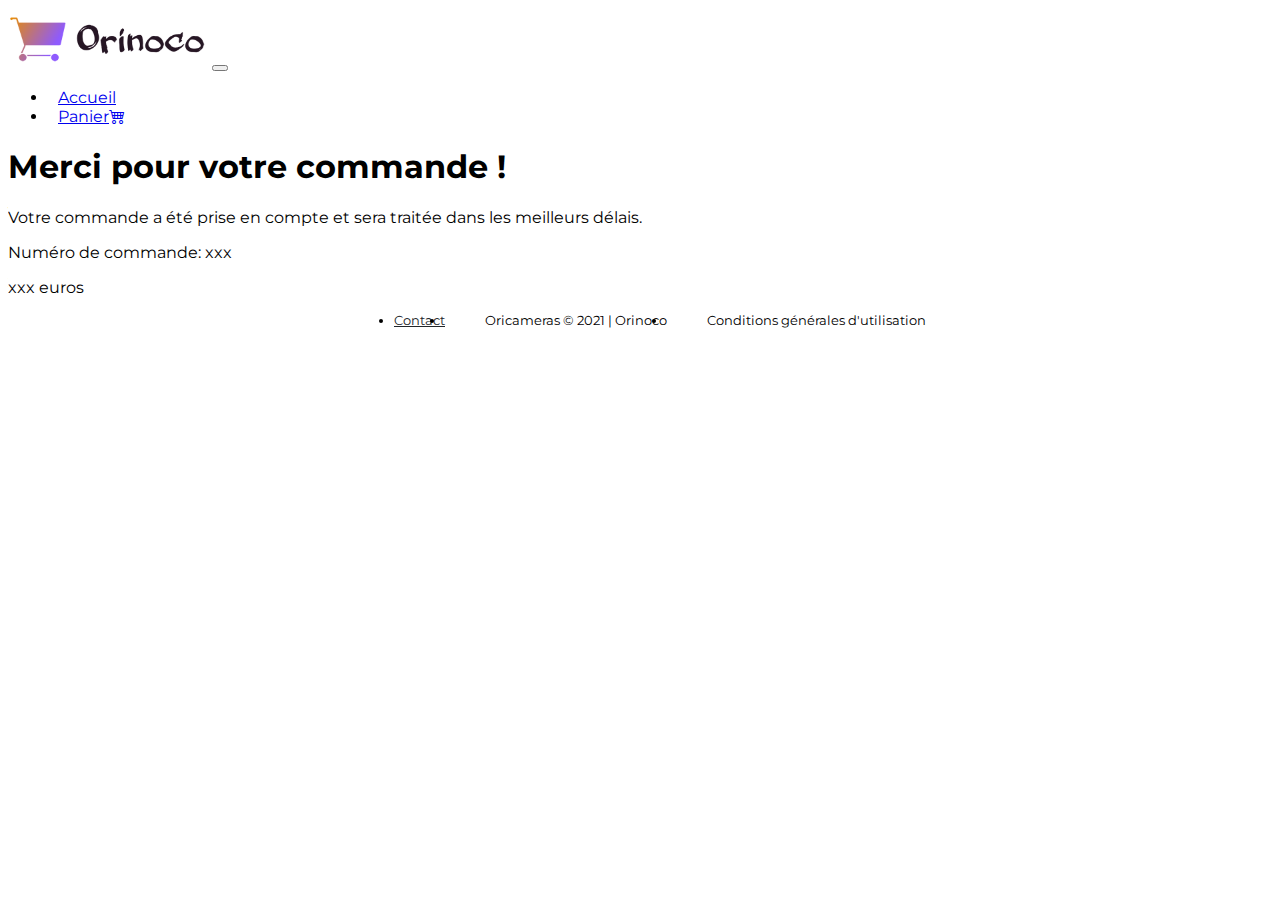
==== front-end/confirmation.html @ bf95a49d "Structure html pages" ====
<!DOCTYPE html>
<html lang="en">
  <head>
    <meta charset="utf-8" />
    <meta
      name="viewport"
      content="width=device-width, initial-scale=1, shrink-to-fit=no"
    />
    <meta
      name="description"
      content="Orinoco est une entreprise de commerce en ligne offrant une grande variété de produits, découvre nos excellentes caméras vintages sur Oricameras"
    />
    <link rel="shortcut icon" type="image/jpg" href="images/favicon.jpg" />
    <link rel="preconnect" href="https://fonts.gstatic.com" />
    <link
      href="https://fonts.googleapis.com/css2?family=Montserrat:wght@100;400;700&display=swap"
      rel="stylesheet"
    />
    <link
      rel="stylesheet"
      href="https://cdn.jsdelivr.net/npm/bootstrap@4.6.0/dist/css/bootstrap.min.css"
      integrity="sha384-B0vP5xmATw1+K9KRQjQERJvTumQW0nPEzvF6L/Z6nronJ3oUOFUFpCjEUQouq2+l"
      crossorigin="anonymous"
    />
    <link
      rel="stylesheet"
      href="https://cdn.jsdelivr.net/npm/bootstrap-icons@1.5.0/font/bootstrap-icons.css"
    />
    <link rel="stylesheet" type="text/css" href="css/styles.css" />
    <title>Oricameras | Une marque de Orinoco</title>
  </head>
  <body>
    <!-- Principal container -->
    <div class="page-container">
      <!-- Header -->
      <div class="bg-light">
        <div class="container">
          <div class="row">
            <nav class="col navbar navbar-expand-lg navbar-light">
              <a class="navbar-brand" href="index.html"
                ><img
                  src="images/logo.png"
                  alt="Logo Orinoco"
                  width="200"
                  height="60"
              /></a>
              <button
                class="navbar-toggler"
                type="button"
                data-toggle="collapse"
                data-target="#navbarContent"
                aria-controls="navbarSupportedContent"
                aria-expanded="false"
                aria-label="Toggle navigation"
              >
                <span class="navbar-toggler-icon"></span>
              </button>

              <div id="navbarContent" class="collapse navbar-collapse">
                <ul class="navbar-nav">
                  <li class="nav-item border-tp">
                    <a class="nav-link" href="index.html">Accueil</a>
                  </li>
                  <li class="nav-item border-tp">
                    <a class="nav-link" href="panier.html"
                      >Panier<i class="bi bi-cart4 pl-1"></i
                    ></a>
                  </li>
                </ul>
              </div>
            </nav>
          </div>
        </div>
      </div>
      <!-- Main -->
      <div class="container pb-5">
        <div class="row text-center">
          <div class="col">
            <h1 class="font-weight-bold pl-2 pt-5">
              Merci pour votre commande !
            </h1>
            <p class="pl-2 pt-3">
              Votre commande a été prise en compte et sera traitée dans les
              meilleurs délais.
            </p>
            <p class="pl-2">Numéro de commande: xxx</p>
            <p class="pl-2">xxx euros</p>
          </div>
        </div>
      </div>
      <!-- Footer -->
      <div class="bg-light">
        <div class="container">
          <div class="row">
            <div class="col">
              <ul class="list-n list-unstyled text-center pt-4">
                <li class="pb-2">
                  <a href="#">Contact</a>
                </li>
                <li class="item-ft pb-2">Oricameras © 2021 | Orinoco</li>
                <li class="item-ft pb-2">Conditions générales d'utilisation</li>
              </ul>
            </div>
          </div>
        </div>
      </div>
    </div>
    <!-- Scripts -->
    <script
      src="https://code.jquery.com/jquery-3.5.1.slim.min.js"
      integrity="sha384-DfXdz2htPH0lsSSs5nCTpuj/zy4C+OGpamoFVy38MVBnE+IbbVYUew+OrCXaRkfj"
      crossorigin="anonymous"
    ></script>
    <script
      src="https://cdn.jsdelivr.net/npm/popper.js@1.16.1/dist/umd/popper.min.js"
      integrity="sha384-9/reFTGAW83EW2RDu2S0VKaIzap3H66lZH81PoYlFhbGU+6BZp6G7niu735Sk7lN"
      crossorigin="anonymous"
    ></script>
    <script
      src="https://cdn.jsdelivr.net/npm/bootstrap@4.6.0/dist/js/bootstrap.min.js"
      integrity="sha384-+YQ4JLhjyBLPDQt//I+STsc9iw4uQqACwlvpslubQzn4u2UU2UFM80nGisd026JF"
      crossorigin="anonymous"
    ></script>
  </body>
</html>
---- front-end/css/styles.css ----
body {
  font-family: "Montserrat", sans-serif;
}
.border-tp {
  border-top: 1px rgb(152, 153, 153) solid;
}

.list-n {
  font-size: 0.8em;
}

.list-n a {
  color: #212529;
}

.container-height {
  height: 75vh;
}

.color-identity-light {
  background-color: #a77eff;
}

.color-identity {
  background-color: #8f5bfe;
}

.color-identity:hover {
  background-color: #7f46fc;
  color: white;
}

.txt-color {
  color: #fff;
}

@media (min-width: 992px) {
  .nav-item {
    padding-left: 10px;
    padding-right: 10px;
  }
  .navbar-expand-lg .navbar-collapse {
    justify-content: flex-end !important;
  }

  .border-tp {
    border-top: none;
  }

  .list-n {
    display: flex;
    flex-direction: row !important;
    justify-content: center;
  }
  .item-ft {
    padding-left: 40px;
  }
}
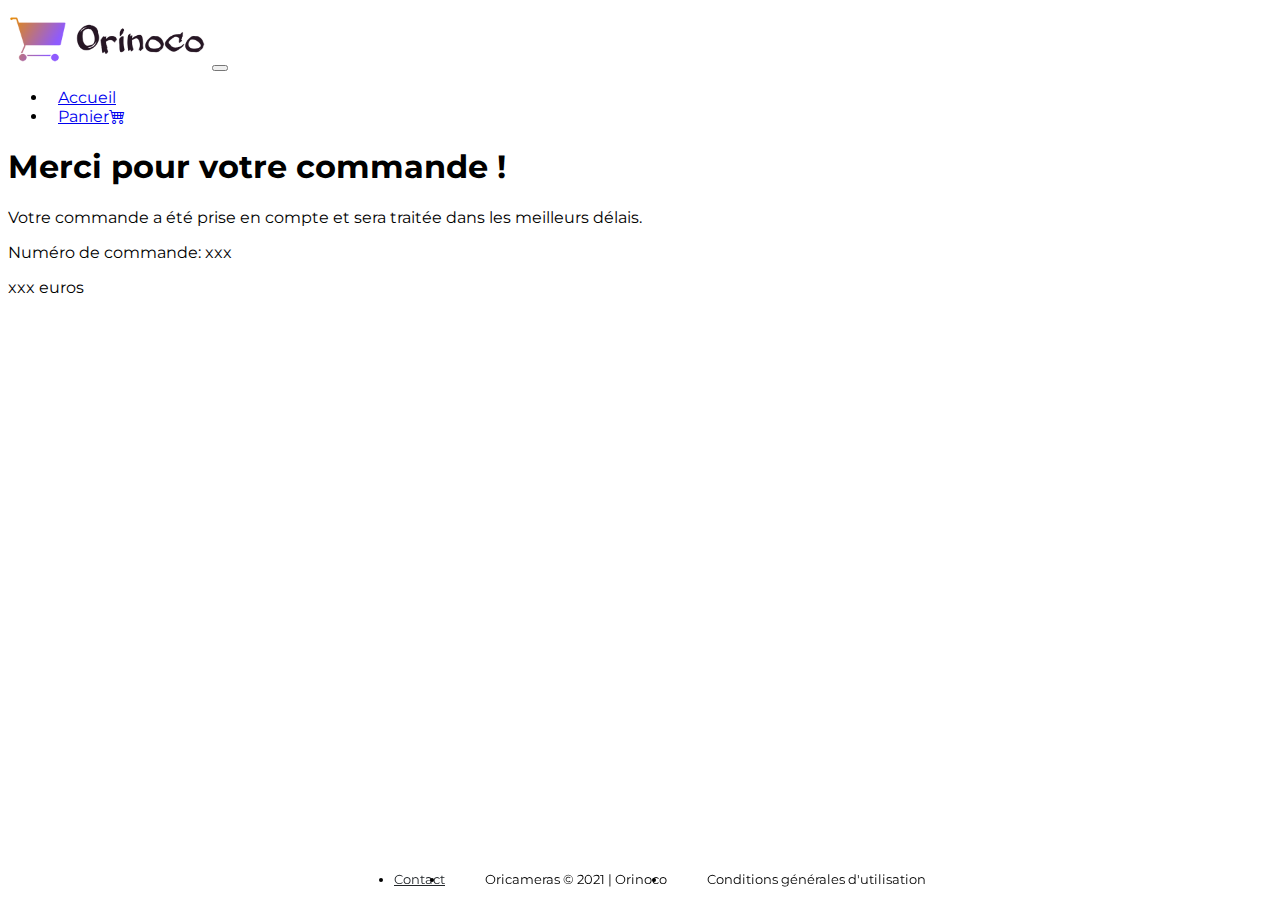
==== commit 4728e140: "Footer" ====
--- a/front-end/confirmation.html
+++ b/front-end/confirmation.html
@@ -73,7 +73,7 @@
         </div>
       </div>
       <!-- Main -->
-      <div class="container pb-5">
+      <div class="container pb-5 mb-3">
         <div class="row text-center">
           <div class="col">
             <h1 class="font-weight-bold pl-2 pt-5">
@@ -89,7 +89,7 @@
         </div>
       </div>
       <!-- Footer -->
-      <div class="bg-light">
+      <div class="fixed-bt bg-light">
         <div class="container">
           <div class="row">
             <div class="col">
--- a/front-end/css/styles.css
+++ b/front-end/css/styles.css
@@ -11,10 +11,6 @@
 
 .list-n a {
   color: #212529;
-}
-
-.container-height {
-  height: 75vh;
 }
 
 .color-identity-light {
@@ -32,6 +28,16 @@
 
 .txt-color {
   color: #fff;
+}
+
+@media (min-width: 768px) {
+  .fixed-bt {
+    position: fixed;
+    right: 0;
+    bottom: 0;
+    left: 0;
+    z-index: 1030;
+  }
 }
 
 @media (min-width: 992px) {
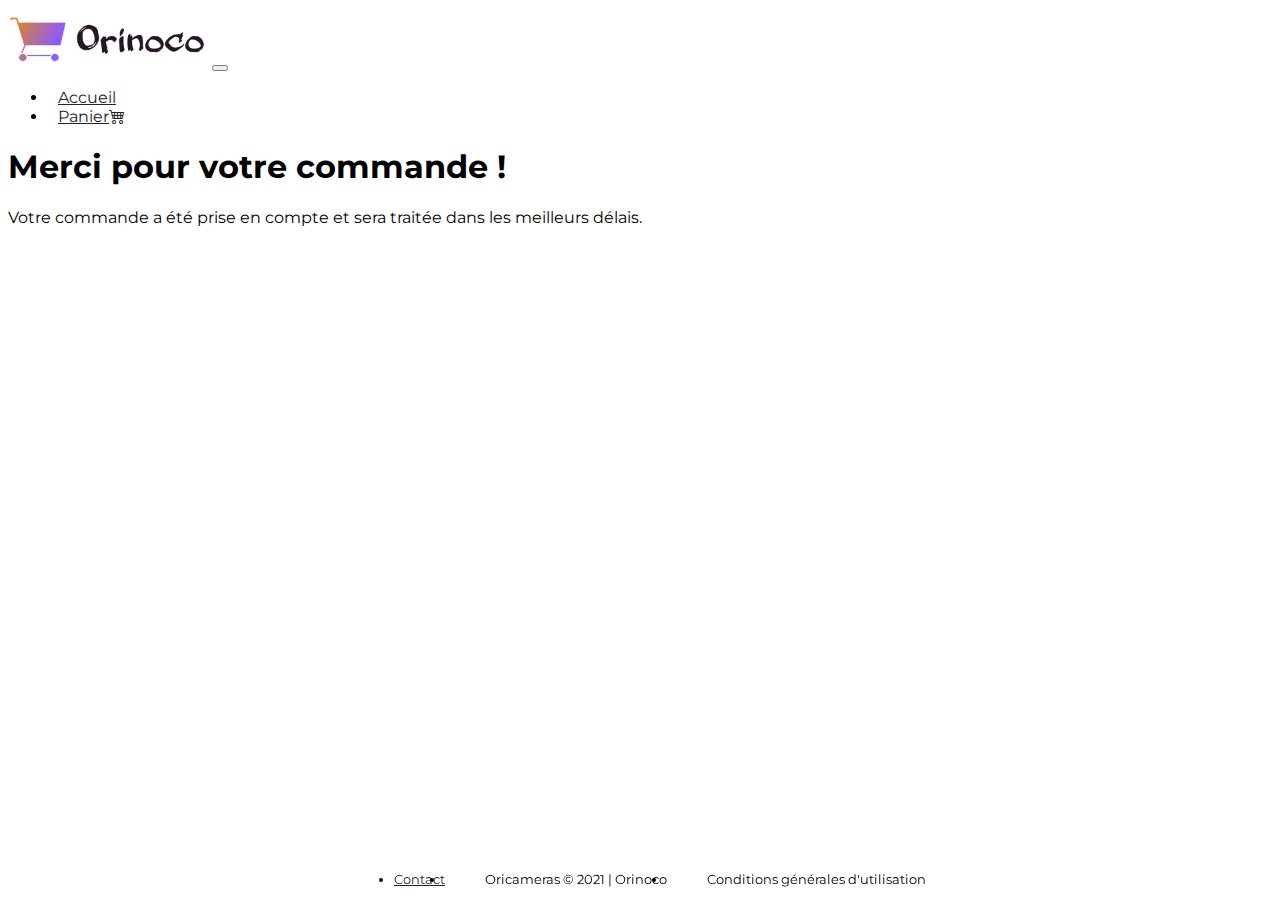
==== commit f020aec6: "Changes ids" ====
--- a/front-end/confirmation.html
+++ b/front-end/confirmation.html
@@ -83,8 +83,8 @@
               Votre commande a été prise en compte et sera traitée dans les
               meilleurs délais.
             </p>
-            <p class="pl-2">Numéro de commande: xxx</p>
-            <p class="pl-2">xxx euros</p>
+            <p id="orderNumber" class="pl-2"></p>
+            <p id="totalOrder" class="pl-2"></p>
           </div>
         </div>
       </div>
@@ -106,6 +106,8 @@
       </div>
     </div>
     <!-- Scripts -->
+    <script src="js/config.js"></script>
+    <script src="js/confirmation.js"></script>
     <script
       src="https://code.jquery.com/jquery-3.5.1.slim.min.js"
       integrity="sha384-DfXdz2htPH0lsSSs5nCTpuj/zy4C+OGpamoFVy38MVBnE+IbbVYUew+OrCXaRkfj"
--- a/front-end/css/styles.css
+++ b/front-end/css/styles.css
@@ -1,6 +1,16 @@
 body {
   font-family: "Montserrat", sans-serif;
 }
+
+a {
+  color: #212529;
+}
+
+a:hover {
+  text-decoration: none;
+  color: #7f46fc;
+}
+
 .border-tp {
   border-top: 1px rgb(152, 153, 153) solid;
 }
@@ -30,6 +40,33 @@
   color: #fff;
 }
 
+.scale {
+  transition: transform 350ms ease-in-out;
+}
+
+.scale:hover {
+  transform: scale(1.01);
+}
+
+@keyframes product {
+  from {
+    transform: translateY(30px);
+    opacity: 0;
+    transition: transform 1000ms ease-in-out;
+  }
+  to {
+    opacity: 1;
+  }
+}
+
+.opacity {
+  animation: product 1000ms backwards ease-in-out;
+}
+
+.wrap {
+  flex-direction: column;
+}
+
 @media (min-width: 768px) {
   .fixed-bt {
     position: fixed;
@@ -37,6 +74,16 @@
     bottom: 0;
     left: 0;
     z-index: 1030;
+  }
+
+  .flex-r {
+    display: flex;
+    justify-content: flex-start;
+    flex-wrap: wrap;
+  }
+
+  .wrap {
+    flex-direction: row;
   }
 }
 
@@ -61,4 +108,8 @@
   .item-ft {
     padding-left: 40px;
   }
+
+  .row-wd {
+    width: 100%;
+  }
 }
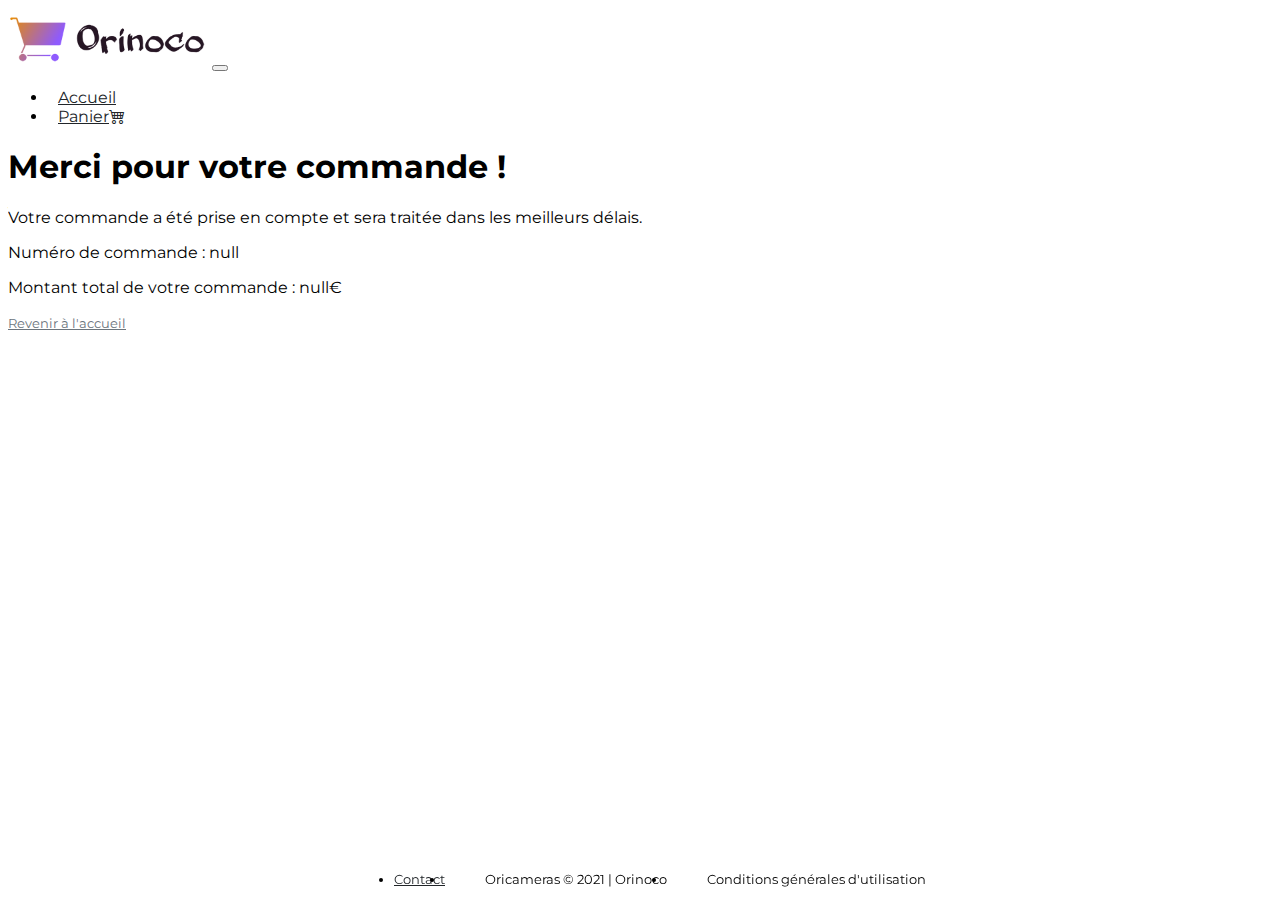
==== commit 76083e76: "Add link" ====
--- a/front-end/confirmation.html
+++ b/front-end/confirmation.html
@@ -83,8 +83,15 @@
               Votre commande a été prise en compte et sera traitée dans les
               meilleurs délais.
             </p>
-            <p id="orderNumber" class="pl-2"></p>
-            <p id="totalOrder" class="pl-2"></p>
+            <p id="orderNumber" class="pl-2 font-weight-bold"></p>
+            <p id="totalOrder" class="pl-2 font-weight-bold"></p>
+            <p class="pt-5">
+              <small
+                ><a href="index.html" class="aColor"
+                  >Revenir à l'accueil</a
+                ></small
+              >
+            </p>
           </div>
         </div>
       </div>
--- a/front-end/css/styles.css
+++ b/front-end/css/styles.css
@@ -67,6 +67,15 @@
   flex-direction: column;
 }
 
+.aColor {
+  color: #6c757d !important;
+}
+
+.aColor:hover {
+  color: #7f46fc !important;
+  text-decoration: underline;
+}
+
 @media (min-width: 768px) {
   .fixed-bt {
     position: fixed;
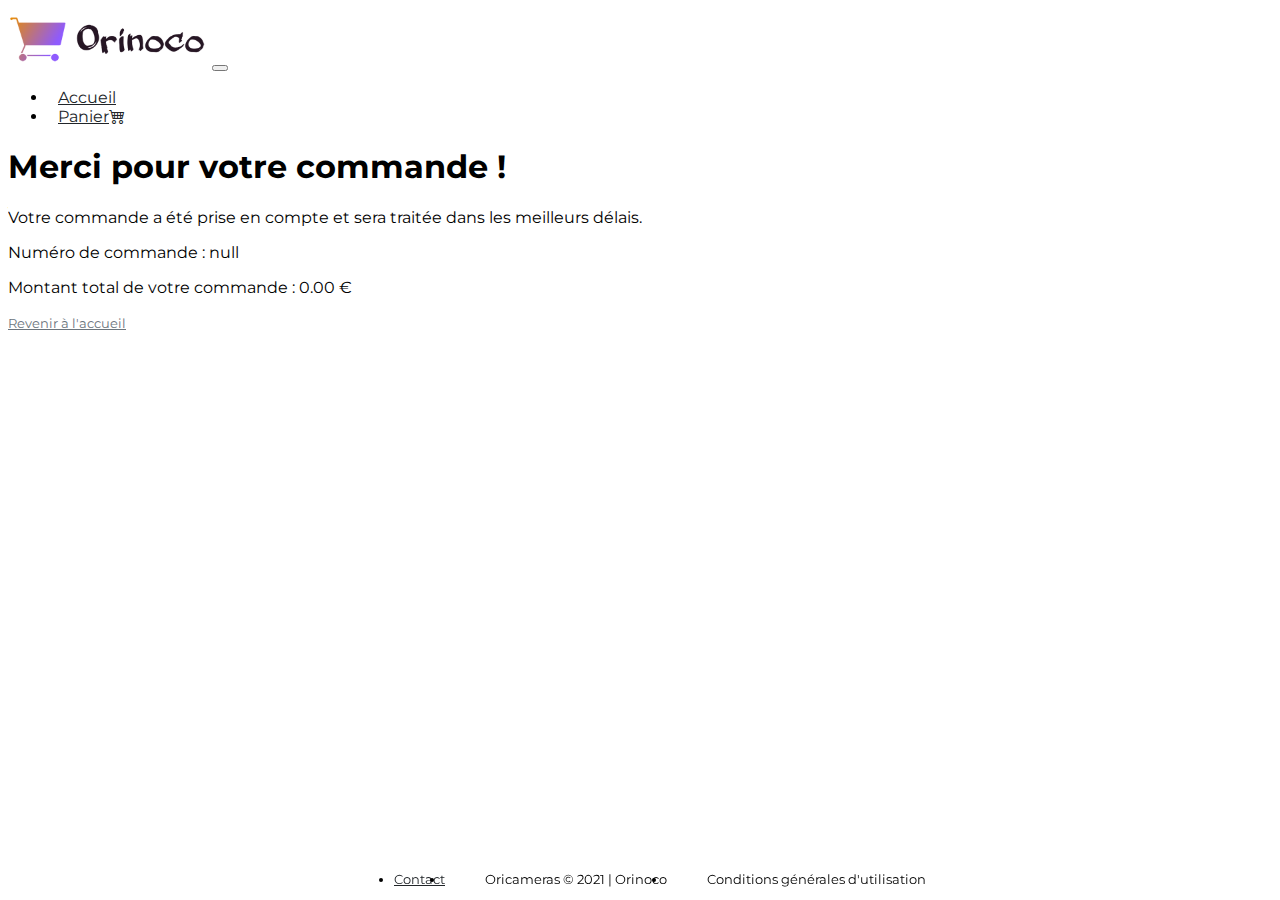
==== commit fad1f910: "Delete script" ====
--- a/front-end/confirmation.html
+++ b/front-end/confirmation.html
@@ -113,7 +113,6 @@
       </div>
     </div>
     <!-- Scripts -->
-    <script src="js/config.js"></script>
     <script src="js/confirmation.js"></script>
     <script
       src="https://code.jquery.com/jquery-3.5.1.slim.min.js"
